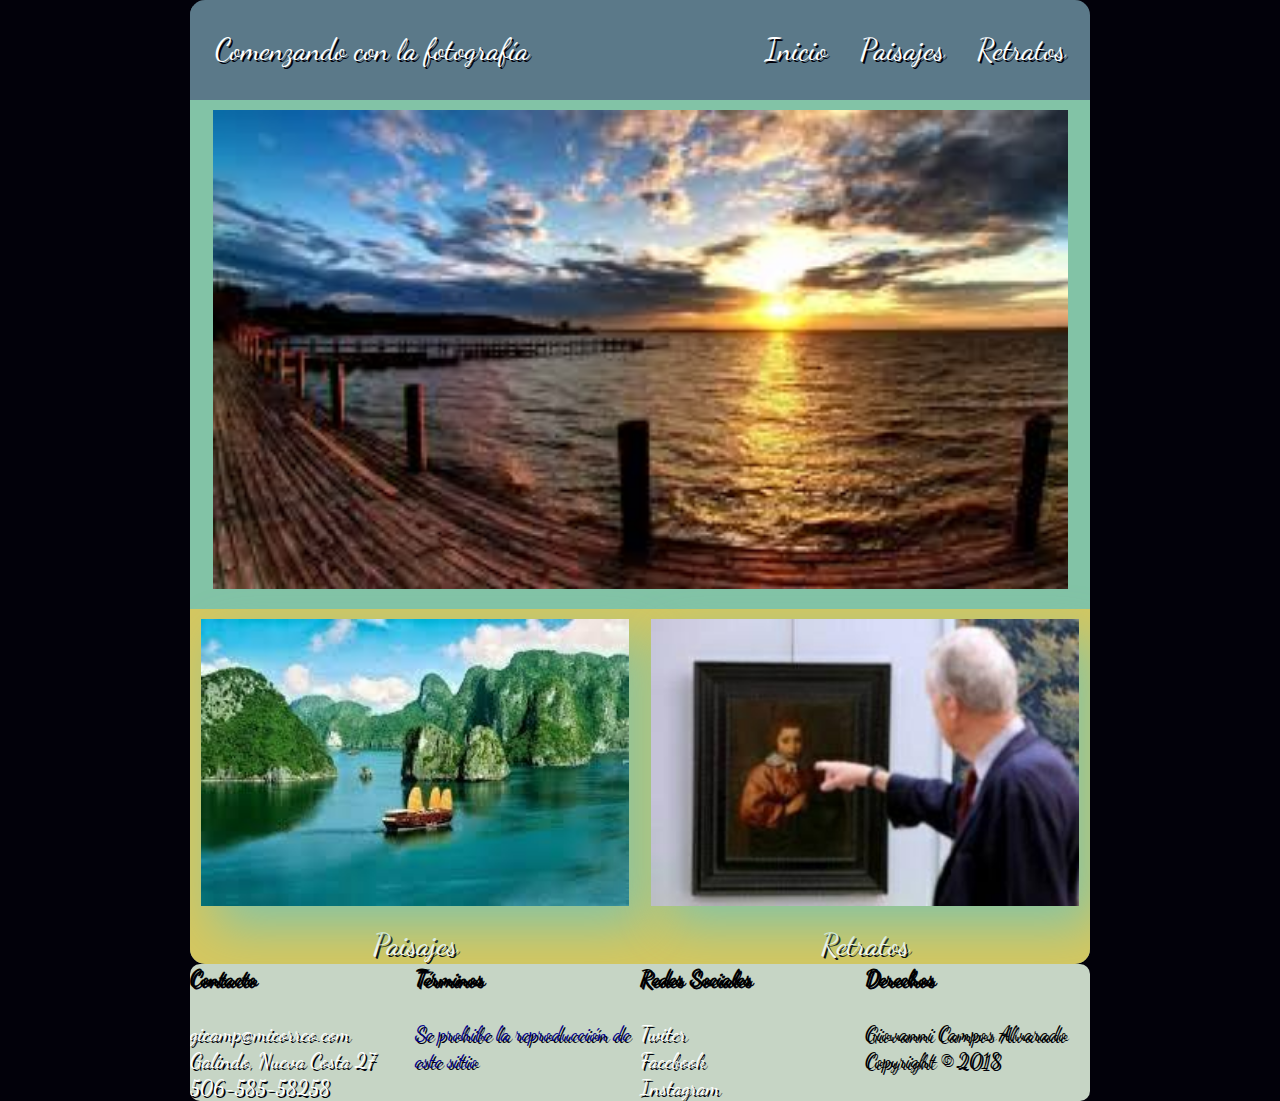
==== index.html @ eb580e8b "RecuperarCodigo" ====
<!DOCTYPE html>
<html>
  <head>
    <meta charset="utf-8">
    <meta name="description" content="Examen final del curso de CSS y Diseño Web Responsive.">
    <meta name="author" content="Giovanni Campos Alvarado">
    <meta name="keywords" content="HTML, CSS">
    <meta name="viewport" content="width=device-width,user=scalable=no">
    <link rel="stylesheet" href="css/estilos.css">
    <title>Comenzando con la fotografía</title>
  </head>
  <body>
    <div class="contenido wrapper">
      <header>
        Comenzando con la fotografía
        <nav id="menu-principal">
           <a href="index.HTML" target="_blank">Inicio</a>
           <a href="educacion.html" target="_blank">Paisajes</a>
           <a href="experiencia.html" target="_blank">Retratos</a>
        </nav>
      </header>
      <section id="contendorCentrada">
          <figure>
            <img id="imagen" src=".\img\paisaje.svg" alt="Imagen Central">
          </figure>
        </section>

        <section class="contenedorFlex">
          <div id="paisaje">
              <figure>
                <img id="imagen" src=".\img\paisaje2.svg" alt="Secuendaria Izquierda">
                <figcaption>Paisajes</figcaption>
              </figure>
            </div>

          <div id="retrato">
              <figure>
                  <img id="imagen" src=".\img\retrato.svg" alt="Secundaria derecha">
                  <figcaption>Retratos</figcaption>
              </figure>
         </div>
      </section>
    </div>
    <div class="contenedorFooter wrapper">
        <div id="contacto">
          <h1>Contacto</h1><br>
          gicamp@micorreo.com <br>
          Galindo, Nueva Costa 27 <br>
          506-585-58258
        </div>

        <div id="termino">
          <h1>Términos</h1> <br>
          Se prohibe la reproducción de este sitio
        </div>

        <div id="redSocial">
          <h1>Redes Sociales</h1> <br>
          Twiter <br>
          Facebook <br>
          Instagram <br>
        </div>

        <div id="derechos">
          <h1>Derechos</h1> <br>
          Giovanni Campos Alvarado <br>
          Copyright © 2018

        </div>

    </div>


  </body>
</html>
---- css/estilos.css ----
*
{
 margin: 0;
 padding: 0;
}
@font-face {
  font-family: 'Dancing Script';
  src: url('Dancing Script.ttf');
}

body
{
  background-color: #02010a;
  color: white;
  font-family: 'Dancing Script';
  text-shadow: 2px 2px #02010a;
  display: inline;
}

header
{
  background-color: #5b7989;
  width: 100%;
  display: inline;
  overflow: hidden;
  line-height: 100px;
  padding: 25px;
}

#menu-principal
{
  float:right;
}

#menu-principal a
{
  padding-right: 25px;
  color: white;
}

a:link
{
  text-decoration: none;
}
.contenido
{
  background-color: #5b7989;
  border-radius: 15px;
  -moz-border-radius:15px;
  -webkit-border-radius:15px;
  font-size: 30px;
}
.wrapper
{
 width: 100%;
 max-width: 900px;
 margin: auto;
 overflow: hidden;
}

#contendorCentrada
{
  background-color: #82c3a6;
  text-align: center;
}

#imagen{
  margin: auto;
  padding: 10px;
  width: 95%;
}

.contenedorFlex
{
  display: flex;
  flex-direction: row;
  background-color: #d5c75f;
  border: 1px;

}

#paisaje
{
  text-align: center;
  width: 50%;
}

#paisaje img:hover
{
    transition: background 1s;
    animation: rotar 3s;
}

@-webkit-keyframes rotar
{
  from
  {
    transform: rotate(10deg);
  }
  to
  {
    height: 0;
  }
}

#paisaje img
{
  border: 2px;
  -webkit-filter: drop-shadow(15px 20px 25px #82c3a6);
  filter: drop-shadow(15px 20px 25px #82c3a6);
}

#retrato
{
  text-align: center;
  width: 50%;
}

#retrato img:hover
{
  transition: background 1s;
  animation: rotarRetrato 3s;
}

@-webkit-keyframes rotarRetrato
{
  from
  {
      transform: translate(20px,-5px);
  }
  to
  {
    height: 0;
  }
}

#retrato img
{
  border: 2px;
  -webkit-filter: drop-shadow(15px 20px 25px #82c3a6);
  filter: drop-shadow(15px 20px 25px #82c3a6);
}

@media (max-width: 900px) {
  .contenido
  {
    background-color: #5b7989;
    border-radius: 15px;
    -moz-border-radius:15px;
    -webkit-border-radius:15px;
    font-size: 30px;
  }
  .wrapper
  {
   width: 100%;
   max-width: 900px;
   margin: auto;
   overflow: hidden;
  }
  #imagen{
    margin: auto;
    padding: 10px;
    width: 95%;
  }
}

@media (min-width:900px) {
  .contenido
  {
    background-color: #5b7989;
    border-radius: 15px;
    -moz-border-radius:15px;
    -webkit-border-radius:15px;
    font-size: 30px;
  }
  .wrapper
  {
   width: 100%;
   max-width: 900px;
   margin: auto;
   overflow: hidden;
  }
  #imagen{
    margin: auto;
    padding: 10px;
    width: 95%;
  }
}

.contenedorFooter
{
  display: flex;
  flex-direction: row;
  background-color: #C6d5c5;
  border-radius: 10px;
  -moz-border-radius:10px;
  -webkit-border-radius:10px;
}

#contacto
{
  display: inline;
  width: 25%;
  font-size: 21px;
}

h1
{
  color: black;
  font-size: 22px;
}

#termino
{
  display: inline;
  width: 25%;
  font-size: 21px;
  color: darkblue;
}

#redSocial
{
  display: inline;
  width: 25%;
  font-size: 21px;
}
#derechos
{
  display: inline;
  width: 25%;
  font-size: 21px;
  color: black;
}
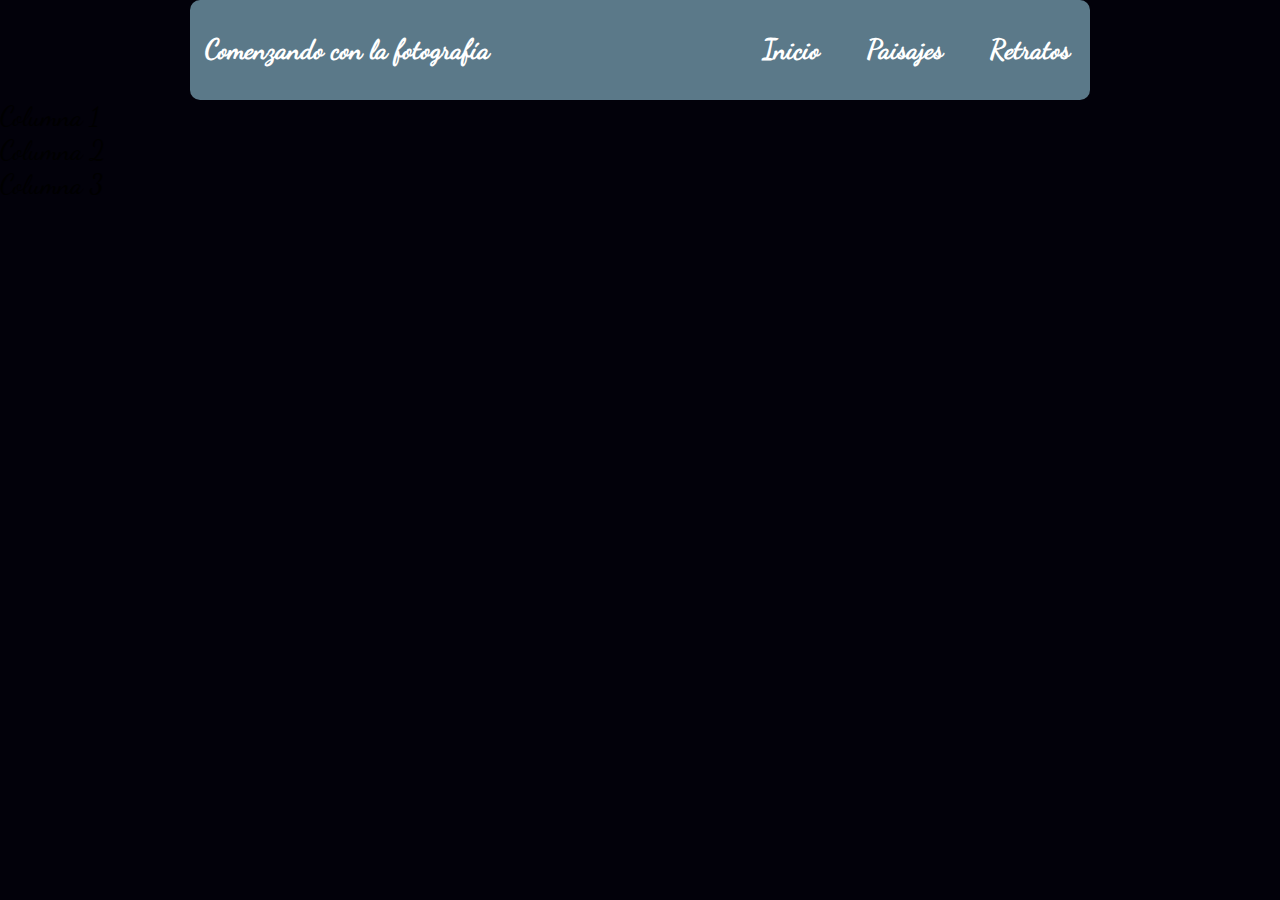
==== commit 10c51e4f: "modificando encabezado" ====
--- a/index.html
+++ b/index.html
@@ -6,70 +6,33 @@
     <meta name="author" content="Giovanni Campos Alvarado">
     <meta name="keywords" content="HTML, CSS">
     <meta name="viewport" content="width=device-width,user=scalable=no">
-    <link rel="stylesheet" href="css/estilos.css">
+    <link rel="stylesheet" href="css/estilos.css" type="text/css" rel="stylesheet">
+     <link href="css/estilos.css" type="text/css" rel="stylesheet">
     <title>Comenzando con la fotografía</title>
   </head>
   <body>
-    <div class="contenido wrapper">
-      <header>
-        Comenzando con la fotografía
-        <nav id="menu-principal">
-           <a href="index.HTML" target="_blank">Inicio</a>
-           <a href="educacion.html" target="_blank">Paisajes</a>
-           <a href="experiencia.html" target="_blank">Retratos</a>
-        </nav>
-      </header>
-      <section id="contendorCentrada">
-          <figure>
-            <img id="imagen" src=".\img\paisaje.svg" alt="Imagen Central">
-          </figure>
-        </section>
+     <header class="contenido">
 
-        <section class="contenedorFlex">
-          <div id="paisaje">
-              <figure>
-                <img id="imagen" src=".\img\paisaje2.svg" alt="Secuendaria Izquierda">
-                <figcaption>Paisajes</figcaption>
-              </figure>
-            </div>
+          <div class="titulo">
+                Comenzando con la fotografía
+          </div>
 
-          <div id="retrato">
-              <figure>
-                  <img id="imagen" src=".\img\retrato.svg" alt="Secundaria derecha">
-                  <figcaption>Retratos</figcaption>
-              </figure>
-         </div>
-      </section>
-    </div>
-    <div class="contenedorFooter wrapper">
-        <div id="contacto">
-          <h1>Contacto</h1><br>
-          gicamp@micorreo.com <br>
-          Galindo, Nueva Costa 27 <br>
-          506-585-58258
-        </div>
-
-        <div id="termino">
-          <h1>Términos</h1> <br>
-          Se prohibe la reproducción de este sitio
-        </div>
-
-        <div id="redSocial">
-          <h1>Redes Sociales</h1> <br>
-          Twiter <br>
-          Facebook <br>
-          Instagram <br>
-        </div>
-
-        <div id="derechos">
-          <h1>Derechos</h1> <br>
-          Giovanni Campos Alvarado <br>
-          Copyright © 2018
-
-        </div>
-
-    </div>
+          <nav>
+              <a href="index.HTML" target="_blank">Inicio</a>
+              <a href="educacion.html" target="_blank">Paisajes</a>
+              <a href="experiencia.html" target="_blank">Retratos</a>
+          </nav>
+     </header>
 
 
-  </body>
+       <section>
+         <article id="columna1">Columna 1</article>
+         <article id="columna2">Columna 2</article>
+         <article id="columna3">Columna 3</article>
+       </section>
+
+       <footer></footer>
+
+
+   </body>
 </html>
--- a/css/estilos.css
+++ b/css/estilos.css
@@ -1,8 +1,10 @@
 *
 {
- margin: 0;
- padding: 0;
+	margin:0px;
+  padding: 0px;
 }
+
+
 @font-face {
   font-family: 'Dancing Script';
   src: url('Dancing Script.ttf');
@@ -10,224 +12,65 @@
 
 body
 {
-  background-color: #02010a;
-  color: white;
+  background-color:  #02010a;
   font-family: 'Dancing Script';
-  text-shadow: 2px 2px #02010a;
+  font-size: 27px;
   display: inline;
+}
+
+.contenido
+{
+  width: 100%;
+	max-width: 900px;
+  margin: auto;
+  overflow: hidden;
 }
 
 header
 {
+  height: 100%;
+  overflow: hidden;
   background-color: #5b7989;
-  width: 100%;
-  display: inline;
-  overflow: hidden;
-  line-height: 100px;
-  padding: 25px;
-}
-
-#menu-principal
-{
-  float:right;
-}
-
-#menu-principal a
-{
-  padding-right: 25px;
-  color: white;
-}
-
-a:link
-{
-  text-decoration: none;
-}
-.contenido
-{
-  background-color: #5b7989;
-  border-radius: 15px;
-  -moz-border-radius:15px;
-  -webkit-border-radius:15px;
-  font-size: 30px;
-}
-.wrapper
-{
- width: 100%;
- max-width: 900px;
- margin: auto;
- overflow: hidden;
-}
-
-#contendorCentrada
-{
-  background-color: #82c3a6;
-  text-align: center;
-}
-
-#imagen{
-  margin: auto;
-  padding: 10px;
-  width: 95%;
-}
-
-.contenedorFlex
-{
-  display: flex;
-  flex-direction: row;
-  background-color: #d5c75f;
-  border: 1px;
-
-}
-
-#paisaje
-{
-  text-align: center;
-  width: 50%;
-}
-
-#paisaje img:hover
-{
-    transition: background 1s;
-    animation: rotar 3s;
-}
-
-@-webkit-keyframes rotar
-{
-  from
-  {
-    transform: rotate(10deg);
-  }
-  to
-  {
-    height: 0;
-  }
-}
-
-#paisaje img
-{
-  border: 2px;
-  -webkit-filter: drop-shadow(15px 20px 25px #82c3a6);
-  filter: drop-shadow(15px 20px 25px #82c3a6);
-}
-
-#retrato
-{
-  text-align: center;
-  width: 50%;
-}
-
-#retrato img:hover
-{
-  transition: background 1s;
-  animation: rotarRetrato 3s;
-}
-
-@-webkit-keyframes rotarRetrato
-{
-  from
-  {
-      transform: translate(20px,-5px);
-  }
-  to
-  {
-    height: 0;
-  }
-}
-
-#retrato img
-{
-  border: 2px;
-  -webkit-filter: drop-shadow(15px 20px 25px #82c3a6);
-  filter: drop-shadow(15px 20px 25px #82c3a6);
-}
-
-@media (max-width: 900px) {
-  .contenido
-  {
-    background-color: #5b7989;
-    border-radius: 15px;
-    -moz-border-radius:15px;
-    -webkit-border-radius:15px;
-    font-size: 30px;
-  }
-  .wrapper
-  {
-   width: 100%;
-   max-width: 900px;
-   margin: auto;
-   overflow: hidden;
-  }
-  #imagen{
-    margin: auto;
-    padding: 10px;
-    width: 95%;
-  }
-}
-
-@media (min-width:900px) {
-  .contenido
-  {
-    background-color: #5b7989;
-    border-radius: 15px;
-    -moz-border-radius:15px;
-    -webkit-border-radius:15px;
-    font-size: 30px;
-  }
-  .wrapper
-  {
-   width: 100%;
-   max-width: 900px;
-   margin: auto;
-   overflow: hidden;
-  }
-  #imagen{
-    margin: auto;
-    padding: 10px;
-    width: 95%;
-  }
-}
-
-.contenedorFooter
-{
-  display: flex;
-  flex-direction: row;
-  background-color: #C6d5c5;
+	color:white;
   border-radius: 10px;
   -moz-border-radius:10px;
   -webkit-border-radius:10px;
 }
 
-#contacto
+header .titulo
 {
-  display: inline;
-  width: 25%;
-  font-size: 21px;
+  float: left;
+  line-height: 100PX;
+  margin-left: 15px;
+  font-weight: bold;
 }
 
-h1
+header nav
 {
-  color: black;
-  font-size: 22px;
+  float: right;
+  height: 100%;
+  line-height: 100px;
+
 }
 
-#termino
+header nav a
 {
-  display: inline;
-  width: 25%;
-  font-size: 21px;
-  color: darkblue;
+  text-decoration: none;
+  color: white;
+  display: inline-block;
+  padding: 10px 20px;
+  line-height: normal;
+  font-weight: bold;
 }
 
-#redSocial
-{
-  display: inline;
-  width: 25%;
-  font-size: 21px;
+
+@media screen and (max-width: 900px){
+
+	header .titulo,
+  header .nav
+	{
+		width: 100%;
+    text-align: center;
+    line-height: 100px;
+	}
 }
-#derechos
-{
-  display: inline;
-  width: 25%;
-  font-size: 21px;
-  color: black;
-}
--- a/css/estilos.css
+++ b/css/estilos.css
@@ -1,8 +1,10 @@
 *
 {
- margin: 0;
- padding: 0;
+	margin:0px;
+  padding: 0px;
 }
+
+
 @font-face {
   font-family: 'Dancing Script';
   src: url('Dancing Script.ttf');
@@ -10,224 +12,65 @@
 
 body
 {
-  background-color: #02010a;
-  color: white;
+  background-color:  #02010a;
   font-family: 'Dancing Script';
-  text-shadow: 2px 2px #02010a;
+  font-size: 27px;
   display: inline;
+}
+
+.contenido
+{
+  width: 100%;
+	max-width: 900px;
+  margin: auto;
+  overflow: hidden;
 }
 
 header
 {
+  height: 100%;
+  overflow: hidden;
   background-color: #5b7989;
-  width: 100%;
-  display: inline;
-  overflow: hidden;
-  line-height: 100px;
-  padding: 25px;
-}
-
-#menu-principal
-{
-  float:right;
-}
-
-#menu-principal a
-{
-  padding-right: 25px;
-  color: white;
-}
-
-a:link
-{
-  text-decoration: none;
-}
-.contenido
-{
-  background-color: #5b7989;
-  border-radius: 15px;
-  -moz-border-radius:15px;
-  -webkit-border-radius:15px;
-  font-size: 30px;
-}
-.wrapper
-{
- width: 100%;
- max-width: 900px;
- margin: auto;
- overflow: hidden;
-}
-
-#contendorCentrada
-{
-  background-color: #82c3a6;
-  text-align: center;
-}
-
-#imagen{
-  margin: auto;
-  padding: 10px;
-  width: 95%;
-}
-
-.contenedorFlex
-{
-  display: flex;
-  flex-direction: row;
-  background-color: #d5c75f;
-  border: 1px;
-
-}
-
-#paisaje
-{
-  text-align: center;
-  width: 50%;
-}
-
-#paisaje img:hover
-{
-    transition: background 1s;
-    animation: rotar 3s;
-}
-
-@-webkit-keyframes rotar
-{
-  from
-  {
-    transform: rotate(10deg);
-  }
-  to
-  {
-    height: 0;
-  }
-}
-
-#paisaje img
-{
-  border: 2px;
-  -webkit-filter: drop-shadow(15px 20px 25px #82c3a6);
-  filter: drop-shadow(15px 20px 25px #82c3a6);
-}
-
-#retrato
-{
-  text-align: center;
-  width: 50%;
-}
-
-#retrato img:hover
-{
-  transition: background 1s;
-  animation: rotarRetrato 3s;
-}
-
-@-webkit-keyframes rotarRetrato
-{
-  from
-  {
-      transform: translate(20px,-5px);
-  }
-  to
-  {
-    height: 0;
-  }
-}
-
-#retrato img
-{
-  border: 2px;
-  -webkit-filter: drop-shadow(15px 20px 25px #82c3a6);
-  filter: drop-shadow(15px 20px 25px #82c3a6);
-}
-
-@media (max-width: 900px) {
-  .contenido
-  {
-    background-color: #5b7989;
-    border-radius: 15px;
-    -moz-border-radius:15px;
-    -webkit-border-radius:15px;
-    font-size: 30px;
-  }
-  .wrapper
-  {
-   width: 100%;
-   max-width: 900px;
-   margin: auto;
-   overflow: hidden;
-  }
-  #imagen{
-    margin: auto;
-    padding: 10px;
-    width: 95%;
-  }
-}
-
-@media (min-width:900px) {
-  .contenido
-  {
-    background-color: #5b7989;
-    border-radius: 15px;
-    -moz-border-radius:15px;
-    -webkit-border-radius:15px;
-    font-size: 30px;
-  }
-  .wrapper
-  {
-   width: 100%;
-   max-width: 900px;
-   margin: auto;
-   overflow: hidden;
-  }
-  #imagen{
-    margin: auto;
-    padding: 10px;
-    width: 95%;
-  }
-}
-
-.contenedorFooter
-{
-  display: flex;
-  flex-direction: row;
-  background-color: #C6d5c5;
+	color:white;
   border-radius: 10px;
   -moz-border-radius:10px;
   -webkit-border-radius:10px;
 }
 
-#contacto
+header .titulo
 {
-  display: inline;
-  width: 25%;
-  font-size: 21px;
+  float: left;
+  line-height: 100PX;
+  margin-left: 15px;
+  font-weight: bold;
 }
 
-h1
+header nav
 {
-  color: black;
-  font-size: 22px;
+  float: right;
+  height: 100%;
+  line-height: 100px;
+
 }
 
-#termino
+header nav a
 {
-  display: inline;
-  width: 25%;
-  font-size: 21px;
-  color: darkblue;
+  text-decoration: none;
+  color: white;
+  display: inline-block;
+  padding: 10px 20px;
+  line-height: normal;
+  font-weight: bold;
 }
 
-#redSocial
-{
-  display: inline;
-  width: 25%;
-  font-size: 21px;
+
+@media screen and (max-width: 900px){
+
+	header .titulo,
+  header .nav
+	{
+		width: 100%;
+    text-align: center;
+    line-height: 100px;
+	}
 }
-#derechos
-{
-  display: inline;
-  width: 25%;
-  font-size: 21px;
-  color: black;
-}
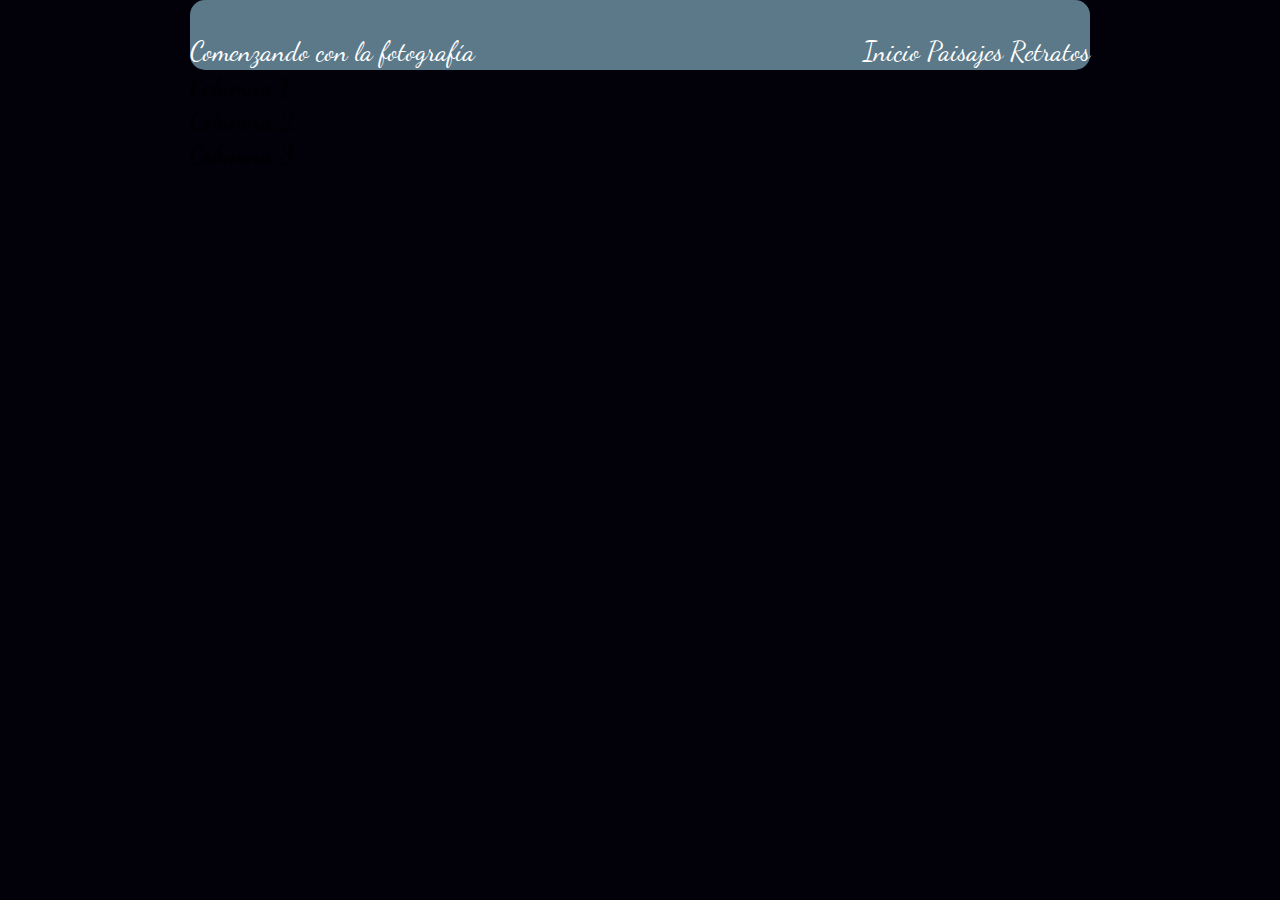
==== commit 0ed62a40: "prueba" ====
--- a/index.html
+++ b/index.html
@@ -11,25 +11,25 @@
     <title>Comenzando con la fotografía</title>
   </head>
   <body>
-     <header class="contenido">
+     <div class="contenido">
+       <header id="margenes">
 
-          <div class="titulo">
-                Comenzando con la fotografía
-          </div>
+           <div id="centrado">
+             Comenzando con la fotografía
+           </div>
+            <nav>
+                <a href="index.HTML" target="_blank">Inicio</a>
+                <a href="educacion.html" target="_blank">Paisajes</a>
+                <a href="experiencia.html" target="_blank">Retratos</a>
+            </nav>
 
-          <nav>
-              <a href="index.HTML" target="_blank">Inicio</a>
-              <a href="educacion.html" target="_blank">Paisajes</a>
-              <a href="experiencia.html" target="_blank">Retratos</a>
-          </nav>
-     </header>
-
-
+       </header>
        <section>
          <article id="columna1">Columna 1</article>
          <article id="columna2">Columna 2</article>
          <article id="columna3">Columna 3</article>
        </section>
+     </div>
 
        <footer></footer>
 
--- a/css/estilos.css
+++ b/css/estilos.css
@@ -18,59 +18,65 @@
   display: inline;
 }
 
+div#centrado
+{
+  height: 100%;
+  text-align: center;
+  float: left;
+  display: inline;
+}
+
 .contenido
 {
-  width: 100%;
 	max-width: 900px;
   margin: auto;
-  overflow: hidden;
 }
 
 header
 {
+  margin: auto;
   height: 100%;
-  overflow: hidden;
+  text-align: center;
   background-color: #5b7989;
 	color:white;
-  border-radius: 10px;
-  -moz-border-radius:10px;
-  -webkit-border-radius:10px;
-}
-
-header .titulo
-{
-  float: left;
-  line-height: 100PX;
-  margin-left: 15px;
-  font-weight: bold;
+  padding-top: 35px;
+	padding-bottom: 35px;
+  border-radius: 15px;
+  -moz-border-radius:15px;
+  -webkit-border-radius:15px;
 }
 
 header nav
 {
   float: right;
   height: 100%;
-  line-height: 100px;
-
+  margin-bottom:  40px;
 }
 
 header nav a
 {
   text-decoration: none;
   color: white;
-  display: inline-block;
-  padding: 10px 20px;
-  line-height: normal;
-  font-weight: bold;
 }
 
+#margenes
+{
 
+}
 @media screen and (max-width: 900px){
 
-	header .titulo,
-  header .nav
+	.contenido
+	{
+		width: 90%;
+		margin: 0 auto;
+	}
+}
+
+@media screen and  (min-width: 900px){
+
+	.contenido
 	{
 		width: 100%;
-    text-align: center;
-    line-height: 100px;
+		margin: 0 auto;
 	}
 }
--- a/css/estilos.css
+++ b/css/estilos.css
@@ -18,59 +18,65 @@
   display: inline;
 }
 
+div#centrado
+{
+  height: 100%;
+  text-align: center;
+  float: left;
+  display: inline;
+}
+
 .contenido
 {
-  width: 100%;
 	max-width: 900px;
   margin: auto;
-  overflow: hidden;
 }
 
 header
 {
+  margin: auto;
   height: 100%;
-  overflow: hidden;
+  text-align: center;
   background-color: #5b7989;
 	color:white;
-  border-radius: 10px;
-  -moz-border-radius:10px;
-  -webkit-border-radius:10px;
-}
-
-header .titulo
-{
-  float: left;
-  line-height: 100PX;
-  margin-left: 15px;
-  font-weight: bold;
+  padding-top: 35px;
+	padding-bottom: 35px;
+  border-radius: 15px;
+  -moz-border-radius:15px;
+  -webkit-border-radius:15px;
 }
 
 header nav
 {
   float: right;
   height: 100%;
-  line-height: 100px;
-
+  margin-bottom:  40px;
 }
 
 header nav a
 {
   text-decoration: none;
   color: white;
-  display: inline-block;
-  padding: 10px 20px;
-  line-height: normal;
-  font-weight: bold;
 }
 
+#margenes
+{
 
+}
 @media screen and (max-width: 900px){
 
-	header .titulo,
-  header .nav
+	.contenido
+	{
+		width: 90%;
+		margin: 0 auto;
+	}
+}
+
+@media screen and  (min-width: 900px){
+
+	.contenido
 	{
 		width: 100%;
-    text-align: center;
-    line-height: 100px;
+		margin: 0 auto;
 	}
 }
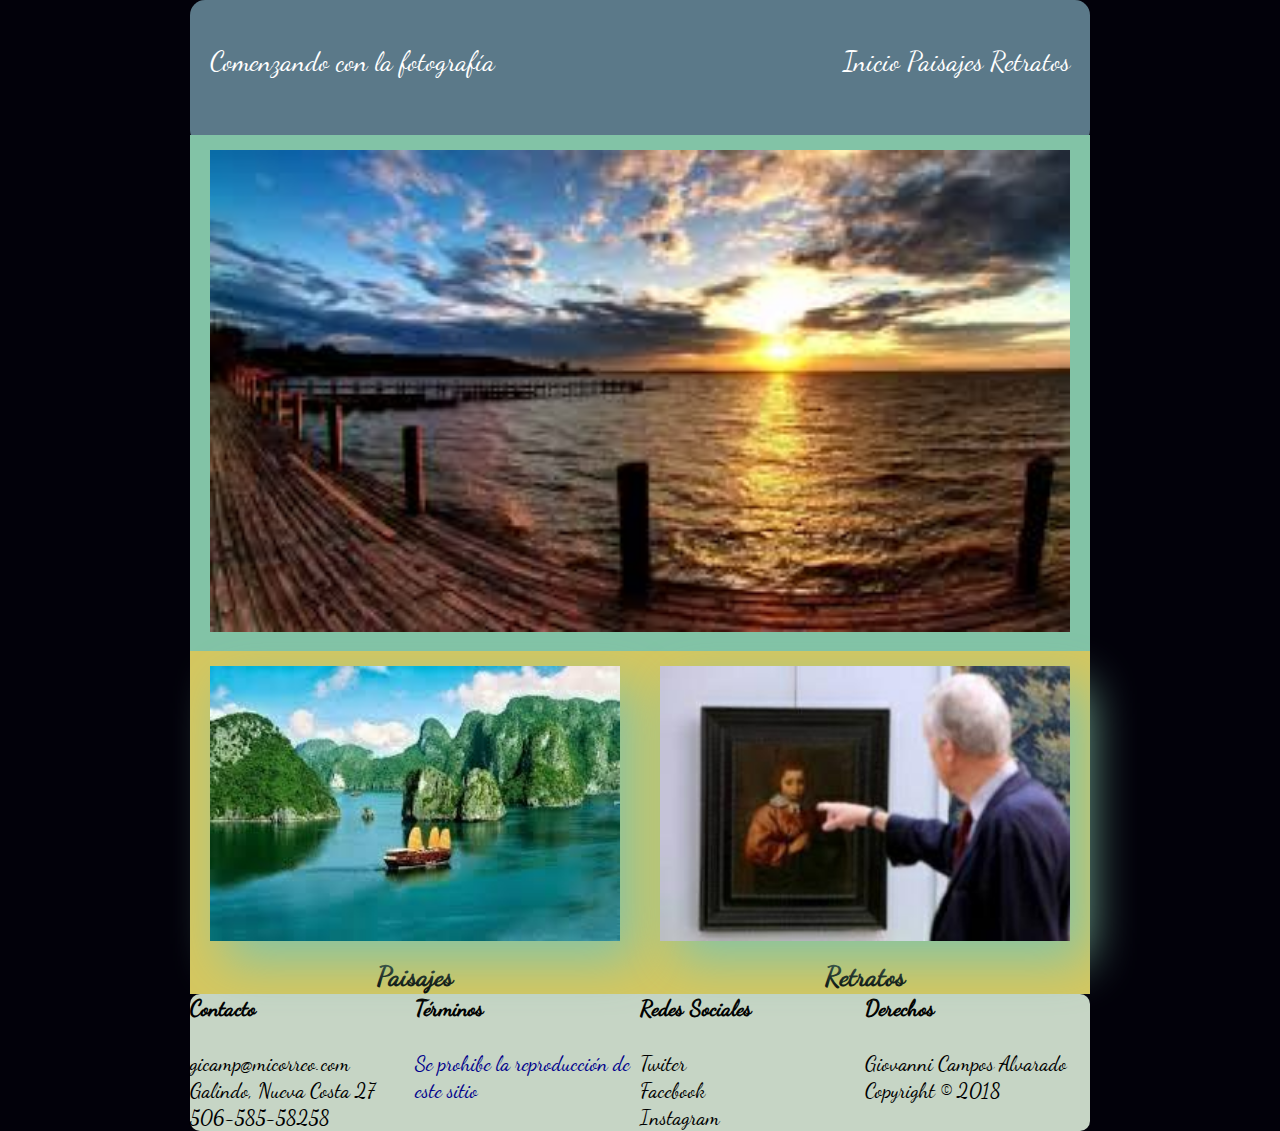
==== commit f192e352: "Modificando index html" ====
--- a/index.html
+++ b/index.html
@@ -12,26 +12,72 @@
   </head>
   <body>
      <div class="contenido">
-       <header id="margenes">
-
-           <div id="centrado">
+          <header>
+              <div id="centrado">
              Comenzando con la fotografía
            </div>
-            <nav>
-                <a href="index.HTML" target="_blank">Inicio</a>
-                <a href="educacion.html" target="_blank">Paisajes</a>
-                <a href="experiencia.html" target="_blank">Retratos</a>
-            </nav>
+                  <nav>
+                      <a href="index.HTML" target="_blank">Inicio</a>
+                      <a href="educacion.html" target="_blank">Paisajes</a>
+                      <a href="experiencia.html" target="_blank">Retratos</a>
+                  </nav>
+          </header>
+          <section>
+              <article id="imagenCentrada">
+                <figure>
+                  <img id="imagen" src=".\img\paisaje.svg" alt="Imagen Central">
+                </figure>
+              </article>
+          </section>
 
-       </header>
-       <section>
-         <article id="columna1">Columna 1</article>
-         <article id="columna2">Columna 2</article>
-         <article id="columna3">Columna 3</article>
-       </section>
+          <section class="contenedorFlex">
+              <div id="paisaje">
+                    <figure>
+                        <img id="imagen" src=".\img\paisaje2.svg" alt="Secuendaria Izquierda">
+                            <figcaption>Paisajes</figcaption>
+                        </figure>
+              </div>
+
+              <div id="retrato">
+                    <figure>
+                        <img id="imagen" src=".\img\retrato.svg" alt="Secundaria derecha">
+                        <figcaption>Retratos</figcaption>
+                    </figure>
+              </div>
+          </section>
+
+          <div class="contenedorFooter">
+             <div id="contacto">
+               <h1>Contacto</h1><br>
+               gicamp@micorreo.com <br>
+               Galindo, Nueva Costa 27 <br>
+               506-585-58258
+             </div>
+
+             <div id="termino">
+               <h1>Términos</h1> <br>
+               Se prohibe la reproducción de este sitio
+             </div>
+
+             <div id="redSocial">
+               <h1>Redes Sociales</h1> <br>
+               Twiter <br>
+               Facebook <br>
+               Instagram <br>
+             </div>
+
+             <div id="derechos">
+               <h1>Derechos</h1> <br>
+               Giovanni Campos Alvarado <br>
+               Copyright © 2018
+
+             </div>
+
+         </div>  
+
      </div>
 
-       <footer></footer>
+
 
 
    </body>
--- a/css/estilos.css
+++ b/css/estilos.css
@@ -16,41 +16,44 @@
   font-family: 'Dancing Script';
   font-size: 27px;
   display: inline;
+
 }
 
 div#centrado
 {
+	float: left;
   height: 100%;
-  text-align: center;
-  float: left;
-  display: inline;
+ 	display: inline;
+	margin-left: 20px;
 }
 
 .contenido
 {
 	max-width: 900px;
-  margin: auto;
+	margin: auto;
 }
 
 header
 {
   margin: auto;
   height: 100%;
-  text-align: center;
   background-color: #5b7989;
+	text-align: center;
 	color:white;
-  padding-top: 35px;
-	padding-bottom: 35px;
+	padding-bottom: 100px;
+	padding-top: 45px;
   border-radius: 15px;
   -moz-border-radius:15px;
   -webkit-border-radius:15px;
+
 }
 
 header nav
 {
   float: right;
   height: 100%;
-  margin-bottom:  40px;
+	display: block;
+	margin-right: 20px;
 }
 
 header nav a
@@ -59,10 +62,144 @@
   color: white;
 }
 
-#margenes
-{
-
-}
+#imagenCentrada
+{
+  background-color: #82c3a6;
+	text-align: center;
+	margin-top: -10px;
+}
+
+#imagen{
+	margin-top: 15px;
+	width: 100%;
+	margin-bottom: 10px;
+}
+
+figure
+{
+	margin-left: 20px;
+	margin-right: 20px;
+}
+
+
+.contenedorFlex
+{
+  display: flex;
+  flex-direction: row;
+  background-color: #d5c75f;
+  border: 1px;
+	font-weight: bold;
+
+}
+
+#paisaje
+{
+  text-align: center;
+  width: 50%;
+}
+
+#paisaje img:hover
+{
+    transition: background 1s;
+    animation: rotar 3s;
+}
+
+@-webkit-keyframes rotar
+{
+  from
+  {
+    transform: rotate(10deg);
+  }
+  to
+  {
+    height: 0;
+  }
+}
+
+#paisaje img
+{
+  border: 2px;
+  -webkit-filter: drop-shadow(15px 20px 25px #82c3a6);
+  filter: drop-shadow(15px 20px 25px #82c3a6);
+}
+
+#retrato
+{
+  text-align: center;
+  width: 50%;
+}
+
+#retrato img:hover
+{
+  transition: background 1s;
+  animation: rotarRetrato 3s;
+}
+
+@-webkit-keyframes rotarRetrato
+{
+  from
+  {
+      transform: translate(20px,-5px);
+  }
+  to
+  {
+    height: 0;
+  }
+}
+
+#retrato img
+{
+  border: 2px;
+  -webkit-filter: drop-shadow(15px 20px 25px #82c3a6);
+  filter: drop-shadow(15px 20px 25px #82c3a6);
+}
+
+
+.contenedorFooter
+{
+  display: flex;
+  flex-direction: row;
+  background-color: #C6d5c5;
+  border-radius: 10px;
+  -moz-border-radius:10px;
+  -webkit-border-radius:10px;
+}
+
+#contacto
+{
+  display: inline;
+  width: 25%;
+  font-size: 21px;
+}
+
+h1
+{
+  color: black;
+  font-size: 22px;
+}
+
+#termino
+{
+  display: inline;
+  width: 25%;
+  font-size: 21px;
+  color: darkblue;
+}
+
+#redSocial
+{
+  display: inline;
+  width: 25%;
+  font-size: 21px;
+}
+#derechos
+{
+  display: inline;
+  width: 25%;
+  font-size: 21px;
+  color: black;
+}
+
 @media screen and (max-width: 900px){
 
 	.contenido
@@ -70,7 +207,15 @@
 		width: 90%;
 		margin: 0 auto;
 	}
-}
+
+	.imagen{
+    margin-left: auto;
+    margin-right: auto;
+    width: 100%
+	}
+
+}
+
 
 @media screen and  (min-width: 900px){
 
@@ -79,4 +224,10 @@
 		width: 100%;
 		margin: 0 auto;
 	}
-}
+	.imagen{
+    margin-left: auto;
+    margin-right: auto;
+    width: 100%
+	}
+
+}
--- a/css/estilos.css
+++ b/css/estilos.css
@@ -16,41 +16,44 @@
   font-family: 'Dancing Script';
   font-size: 27px;
   display: inline;
+
 }
 
 div#centrado
 {
+	float: left;
   height: 100%;
-  text-align: center;
-  float: left;
-  display: inline;
+ 	display: inline;
+	margin-left: 20px;
 }
 
 .contenido
 {
 	max-width: 900px;
-  margin: auto;
+	margin: auto;
 }
 
 header
 {
   margin: auto;
   height: 100%;
-  text-align: center;
   background-color: #5b7989;
+	text-align: center;
 	color:white;
-  padding-top: 35px;
-	padding-bottom: 35px;
+	padding-bottom: 100px;
+	padding-top: 45px;
   border-radius: 15px;
   -moz-border-radius:15px;
   -webkit-border-radius:15px;
+
 }
 
 header nav
 {
   float: right;
   height: 100%;
-  margin-bottom:  40px;
+	display: block;
+	margin-right: 20px;
 }
 
 header nav a
@@ -59,10 +62,144 @@
   color: white;
 }
 
-#margenes
-{
-
-}
+#imagenCentrada
+{
+  background-color: #82c3a6;
+	text-align: center;
+	margin-top: -10px;
+}
+
+#imagen{
+	margin-top: 15px;
+	width: 100%;
+	margin-bottom: 10px;
+}
+
+figure
+{
+	margin-left: 20px;
+	margin-right: 20px;
+}
+
+
+.contenedorFlex
+{
+  display: flex;
+  flex-direction: row;
+  background-color: #d5c75f;
+  border: 1px;
+	font-weight: bold;
+
+}
+
+#paisaje
+{
+  text-align: center;
+  width: 50%;
+}
+
+#paisaje img:hover
+{
+    transition: background 1s;
+    animation: rotar 3s;
+}
+
+@-webkit-keyframes rotar
+{
+  from
+  {
+    transform: rotate(10deg);
+  }
+  to
+  {
+    height: 0;
+  }
+}
+
+#paisaje img
+{
+  border: 2px;
+  -webkit-filter: drop-shadow(15px 20px 25px #82c3a6);
+  filter: drop-shadow(15px 20px 25px #82c3a6);
+}
+
+#retrato
+{
+  text-align: center;
+  width: 50%;
+}
+
+#retrato img:hover
+{
+  transition: background 1s;
+  animation: rotarRetrato 3s;
+}
+
+@-webkit-keyframes rotarRetrato
+{
+  from
+  {
+      transform: translate(20px,-5px);
+  }
+  to
+  {
+    height: 0;
+  }
+}
+
+#retrato img
+{
+  border: 2px;
+  -webkit-filter: drop-shadow(15px 20px 25px #82c3a6);
+  filter: drop-shadow(15px 20px 25px #82c3a6);
+}
+
+
+.contenedorFooter
+{
+  display: flex;
+  flex-direction: row;
+  background-color: #C6d5c5;
+  border-radius: 10px;
+  -moz-border-radius:10px;
+  -webkit-border-radius:10px;
+}
+
+#contacto
+{
+  display: inline;
+  width: 25%;
+  font-size: 21px;
+}
+
+h1
+{
+  color: black;
+  font-size: 22px;
+}
+
+#termino
+{
+  display: inline;
+  width: 25%;
+  font-size: 21px;
+  color: darkblue;
+}
+
+#redSocial
+{
+  display: inline;
+  width: 25%;
+  font-size: 21px;
+}
+#derechos
+{
+  display: inline;
+  width: 25%;
+  font-size: 21px;
+  color: black;
+}
+
 @media screen and (max-width: 900px){
 
 	.contenido
@@ -70,7 +207,15 @@
 		width: 90%;
 		margin: 0 auto;
 	}
-}
+
+	.imagen{
+    margin-left: auto;
+    margin-right: auto;
+    width: 100%
+	}
+
+}
+
 
 @media screen and  (min-width: 900px){
 
@@ -79,4 +224,10 @@
 		width: 100%;
 		margin: 0 auto;
 	}
-}
+	.imagen{
+    margin-left: auto;
+    margin-right: auto;
+    width: 100%
+	}
+
+}
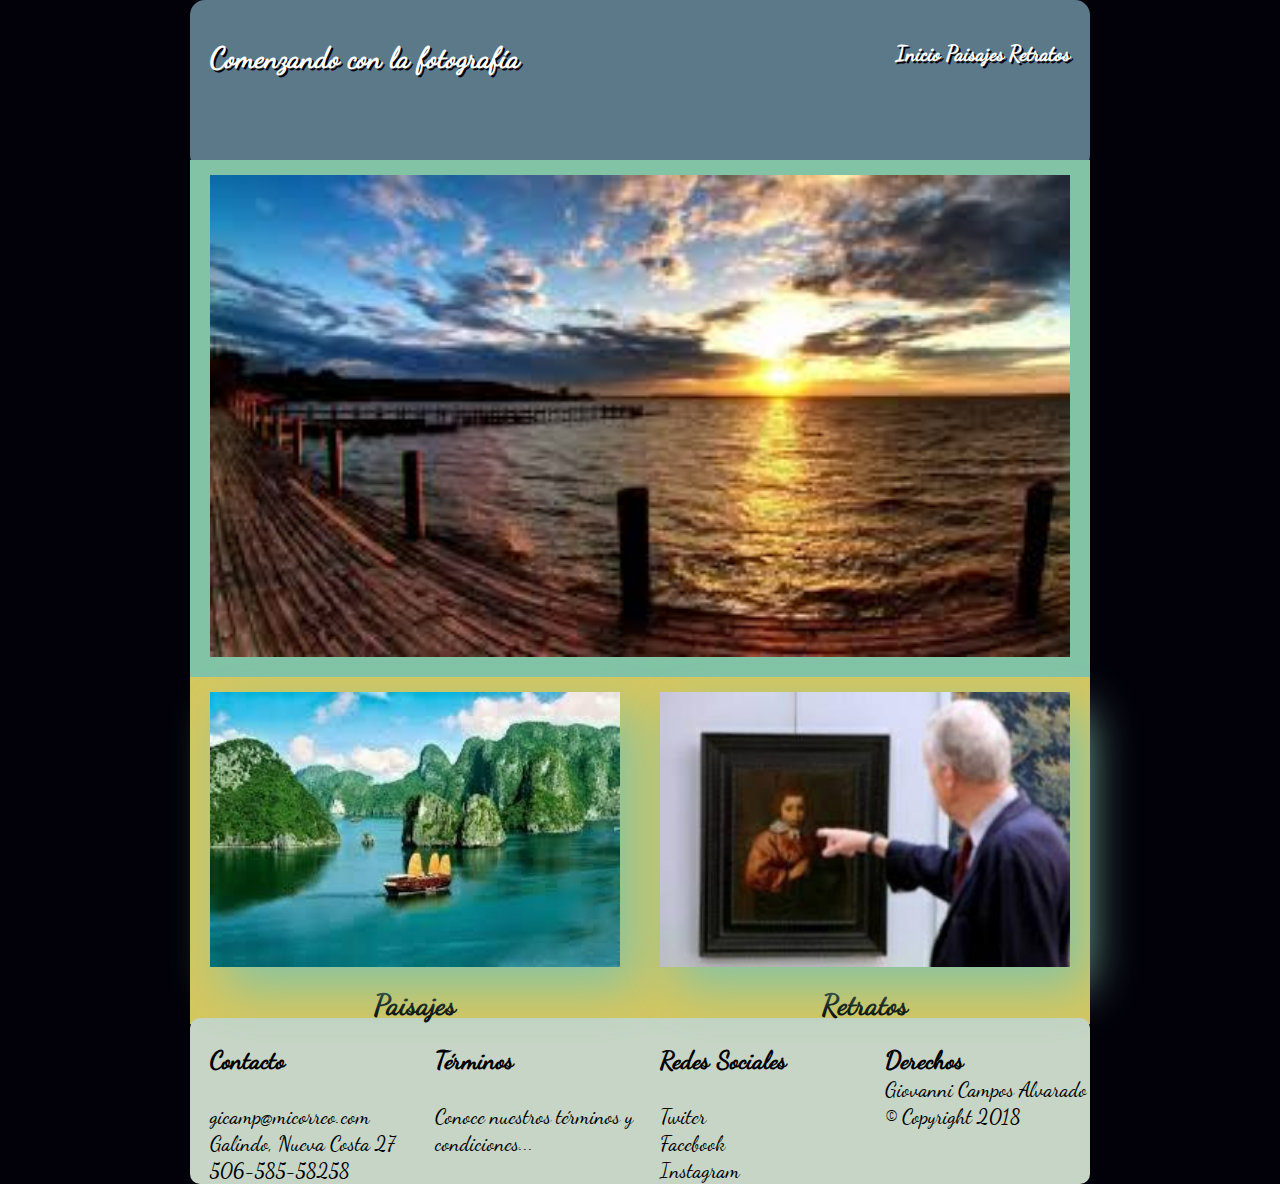
==== commit 355566fb: "Versión 90%" ====
--- a/index.html
+++ b/index.html
@@ -22,6 +22,7 @@
                       <a href="experiencia.html" target="_blank">Retratos</a>
                   </nav>
           </header>
+
           <section>
               <article id="imagenCentrada">
                 <figure>
@@ -47,19 +48,23 @@
           </section>
 
           <div class="contenedorFooter">
+
              <div id="contacto">
+               <br>
                <h1>Contacto</h1><br>
                gicamp@micorreo.com <br>
                Galindo, Nueva Costa 27 <br>
-               506-585-58258
+               506-585-58258 <br>
              </div>
 
              <div id="termino">
+               <br>
                <h1>Términos</h1> <br>
-               Se prohibe la reproducción de este sitio
+               Conoce nuestros términos y condiciones...<br>
              </div>
 
              <div id="redSocial">
+               <br>
                <h1>Redes Sociales</h1> <br>
                Twiter <br>
                Facebook <br>
@@ -67,18 +72,11 @@
              </div>
 
              <div id="derechos">
-               <h1>Derechos</h1> <br>
+               <br>
+               <h1>Derechos</h1>
                Giovanni Campos Alvarado <br>
-               Copyright © 2018
-
+               © Copyright 2018
              </div>
-
-         </div>  
-
      </div>
-
-
-
-
    </body>
 </html>
--- a/css/estilos.css
+++ b/css/estilos.css
@@ -14,9 +14,8 @@
 {
   background-color:  #02010a;
   font-family: 'Dancing Script';
-  font-size: 27px;
-  display: inline;
-
+  font-size: 29px;
+  display: inline;
 }
 
 div#centrado
@@ -39,13 +38,14 @@
   height: 100%;
   background-color: #5b7989;
 	text-align: center;
+	text-shadow: 2px 2px #02010a;
 	color:white;
-	padding-bottom: 100px;
-	padding-top: 45px;
+	font-weight: bold;
+	padding-bottom: 130px;
+	padding-top: 40px;
   border-radius: 15px;
   -moz-border-radius:15px;
   -webkit-border-radius:15px;
-
 }
 
 header nav
@@ -54,6 +54,7 @@
   height: 100%;
 	display: block;
 	margin-right: 20px;
+	font-size: 21px;
 }
 
 header nav a
@@ -80,7 +81,6 @@
 	margin-left: 20px;
 	margin-right: 20px;
 }
-
 
 .contenedorFlex
 {
@@ -97,6 +97,7 @@
   text-align: center;
   width: 50%;
 }
+
 
 #paisaje img:hover
 {
@@ -132,7 +133,7 @@
 #retrato img:hover
 {
   transition: background 1s;
-  animation: rotarRetrato 3s;
+  animation: rotarRetrato 2s;
 }
 
 @-webkit-keyframes rotarRetrato
@@ -154,7 +155,6 @@
   filter: drop-shadow(15px 20px 25px #82c3a6);
 }
 
-
 .contenedorFooter
 {
   display: flex;
@@ -163,6 +163,8 @@
   border-radius: 10px;
   -moz-border-radius:10px;
   -webkit-border-radius:10px;
+	margin-top: -6px;
+
 }
 
 #contacto
@@ -170,12 +172,13 @@
   display: inline;
   width: 25%;
   font-size: 21px;
-}
-
-h1
+	margin-left: 20px;
+}
+
+div h1
 {
   color: black;
-  font-size: 22px;
+  font-size: 25px;
 }
 
 #termino
@@ -183,7 +186,7 @@
   display: inline;
   width: 25%;
   font-size: 21px;
-  color: darkblue;
+	margin-left: 20px;
 }
 
 #redSocial
@@ -191,43 +194,118 @@
   display: inline;
   width: 25%;
   font-size: 21px;
-}
+	margin-left: 20px;
+}
+
 #derechos
 {
   display: inline;
   width: 25%;
   font-size: 21px;
   color: black;
-}
-
-@media screen and (max-width: 900px){
+	margin-left: 20px;
+}
+
+
+@media (max-width: 900px){
 
 	.contenido
 	{
-		width: 90%;
-		margin: 0 auto;
-	}
-
-	.imagen{
-    margin-left: auto;
-    margin-right: auto;
-    width: 100%
-	}
-
-}
-
-
-@media screen and  (min-width: 900px){
-
-	.contenido
-	{
+		margin-left: 10px;
+		margin-right: 10px;
+		margin-bottom: 10px;
+		max-width: 100%;
+	}
+
+	header
+	{
+		width: 100%
+	  background-color: #5b7989;
+		text-align: center;
+		color:white;
+		font-weight: bold;
+	  border-radius: 15px;
+	  -moz-border-radius:15px;
+	  -webkit-border-radius:15px;
+	}
+
+	#imagenCentrada
+	{
+	  background-color: #82c3a6;
+		text-align: center;
+		margin-top: -10px;
+	}
+
+	#imagen{
+		margin-top: 15px;
 		width: 100%;
-		margin: 0 auto;
-	}
-	.imagen{
-    margin-left: auto;
-    margin-right: auto;
-    width: 100%
-	}
-
-}
+	}
+
+	header nav
+	{
+	  margin-top: 15px;
+		padding-left: 25px;
+	}
+
+	.contenedorFlex
+	{
+	  display: flex;
+	  flex-direction: column;
+	  background-color: #d5c75f;
+	  border: 1px;
+		font-weight: bold;
+		padding-bottom: 25px;
+	}
+
+	#retrato
+	{
+	  text-align: center;
+	  width: 100%;
+	}
+
+	#paisaje
+	{
+		text-align: center;
+		width: 100%;
+	}
+
+	.contenedorFooter
+	{
+	  display: flex;
+	  flex-direction: column;
+	  background-color: #C6d5c5;
+	  border-radius: 10px;
+	  -moz-border-radius:10px;
+	  -webkit-border-radius:10px;
+	}
+
+	#contacto
+	{
+	  width: 100%;
+	  font-size: 21px;
+	}
+
+	#termino
+	{
+	  width: 100%;
+	  font-size: 21px;
+	}
+
+	#redSocial
+	{
+	  width: 100%;
+	  font-size: 21px;
+	}
+
+	#derechos
+	{
+	  width: 100%;
+	  font-size: 21px;
+	}
+
+	div h1
+	{
+	  color: black;
+	  font-size: 25px;
+	}
+}
--- a/css/estilos.css
+++ b/css/estilos.css
@@ -14,9 +14,8 @@
 {
   background-color:  #02010a;
   font-family: 'Dancing Script';
-  font-size: 27px;
-  display: inline;
-
+  font-size: 29px;
+  display: inline;
 }
 
 div#centrado
@@ -39,13 +38,14 @@
   height: 100%;
   background-color: #5b7989;
 	text-align: center;
+	text-shadow: 2px 2px #02010a;
 	color:white;
-	padding-bottom: 100px;
-	padding-top: 45px;
+	font-weight: bold;
+	padding-bottom: 130px;
+	padding-top: 40px;
   border-radius: 15px;
   -moz-border-radius:15px;
   -webkit-border-radius:15px;
-
 }
 
 header nav
@@ -54,6 +54,7 @@
   height: 100%;
 	display: block;
 	margin-right: 20px;
+	font-size: 21px;
 }
 
 header nav a
@@ -80,7 +81,6 @@
 	margin-left: 20px;
 	margin-right: 20px;
 }
-
 
 .contenedorFlex
 {
@@ -97,6 +97,7 @@
   text-align: center;
   width: 50%;
 }
+
 
 #paisaje img:hover
 {
@@ -132,7 +133,7 @@
 #retrato img:hover
 {
   transition: background 1s;
-  animation: rotarRetrato 3s;
+  animation: rotarRetrato 2s;
 }
 
 @-webkit-keyframes rotarRetrato
@@ -154,7 +155,6 @@
   filter: drop-shadow(15px 20px 25px #82c3a6);
 }
 
-
 .contenedorFooter
 {
   display: flex;
@@ -163,6 +163,8 @@
   border-radius: 10px;
   -moz-border-radius:10px;
   -webkit-border-radius:10px;
+	margin-top: -6px;
+
 }
 
 #contacto
@@ -170,12 +172,13 @@
   display: inline;
   width: 25%;
   font-size: 21px;
-}
-
-h1
+	margin-left: 20px;
+}
+
+div h1
 {
   color: black;
-  font-size: 22px;
+  font-size: 25px;
 }
 
 #termino
@@ -183,7 +186,7 @@
   display: inline;
   width: 25%;
   font-size: 21px;
-  color: darkblue;
+	margin-left: 20px;
 }
 
 #redSocial
@@ -191,43 +194,118 @@
   display: inline;
   width: 25%;
   font-size: 21px;
-}
+	margin-left: 20px;
+}
+
 #derechos
 {
   display: inline;
   width: 25%;
   font-size: 21px;
   color: black;
-}
-
-@media screen and (max-width: 900px){
+	margin-left: 20px;
+}
+
+
+@media (max-width: 900px){
 
 	.contenido
 	{
-		width: 90%;
-		margin: 0 auto;
-	}
-
-	.imagen{
-    margin-left: auto;
-    margin-right: auto;
-    width: 100%
-	}
-
-}
-
-
-@media screen and  (min-width: 900px){
-
-	.contenido
-	{
+		margin-left: 10px;
+		margin-right: 10px;
+		margin-bottom: 10px;
+		max-width: 100%;
+	}
+
+	header
+	{
+		width: 100%
+	  background-color: #5b7989;
+		text-align: center;
+		color:white;
+		font-weight: bold;
+	  border-radius: 15px;
+	  -moz-border-radius:15px;
+	  -webkit-border-radius:15px;
+	}
+
+	#imagenCentrada
+	{
+	  background-color: #82c3a6;
+		text-align: center;
+		margin-top: -10px;
+	}
+
+	#imagen{
+		margin-top: 15px;
 		width: 100%;
-		margin: 0 auto;
-	}
-	.imagen{
-    margin-left: auto;
-    margin-right: auto;
-    width: 100%
-	}
-
-}
+	}
+
+	header nav
+	{
+	  margin-top: 15px;
+		padding-left: 25px;
+	}
+
+	.contenedorFlex
+	{
+	  display: flex;
+	  flex-direction: column;
+	  background-color: #d5c75f;
+	  border: 1px;
+		font-weight: bold;
+		padding-bottom: 25px;
+	}
+
+	#retrato
+	{
+	  text-align: center;
+	  width: 100%;
+	}
+
+	#paisaje
+	{
+		text-align: center;
+		width: 100%;
+	}
+
+	.contenedorFooter
+	{
+	  display: flex;
+	  flex-direction: column;
+	  background-color: #C6d5c5;
+	  border-radius: 10px;
+	  -moz-border-radius:10px;
+	  -webkit-border-radius:10px;
+	}
+
+	#contacto
+	{
+	  width: 100%;
+	  font-size: 21px;
+	}
+
+	#termino
+	{
+	  width: 100%;
+	  font-size: 21px;
+	}
+
+	#redSocial
+	{
+	  width: 100%;
+	  font-size: 21px;
+	}
+
+	#derechos
+	{
+	  width: 100%;
+	  font-size: 21px;
+	}
+
+	div h1
+	{
+	  color: black;
+	  font-size: 25px;
+	}
+}
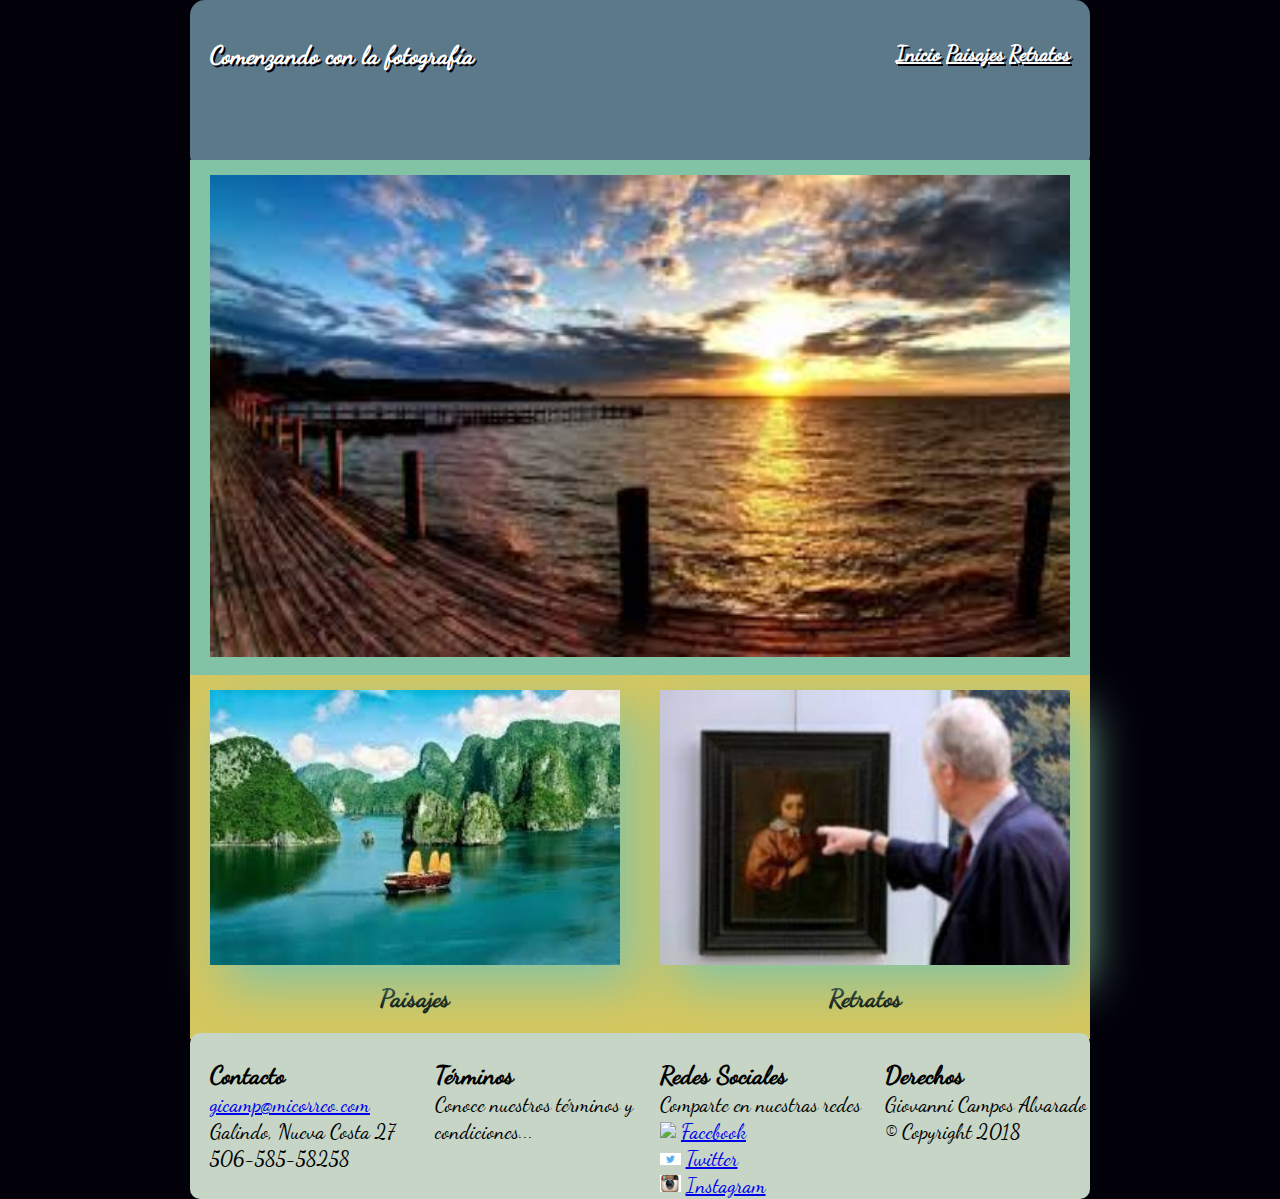
==== commit 5b5a3ea5: "Se finaliza pagina index.html" ====
--- a/index.html
+++ b/index.html
@@ -7,20 +7,17 @@
     <meta name="keywords" content="HTML, CSS">
     <meta name="viewport" content="width=device-width,user=scalable=no">
     <link rel="stylesheet" href="css/estilos.css" type="text/css" rel="stylesheet">
-     <link href="css/estilos.css" type="text/css" rel="stylesheet">
     <title>Comenzando con la fotografía</title>
   </head>
   <body>
      <div class="contenido">
           <header>
-              <div id="centrado">
-             Comenzando con la fotografía
-           </div>
-                  <nav>
-                      <a href="index.HTML" target="_blank">Inicio</a>
-                      <a href="educacion.html" target="_blank">Paisajes</a>
-                      <a href="experiencia.html" target="_blank">Retratos</a>
-                  </nav>
+              <div id="centrado">Comenzando con la fotografía</div>
+              <nav>
+                 <a href="index.html">Inicio</a>
+                 <a href="paisaje.html">Paisajes</a>
+                 <a href="retrato.html">Retratos</a>
+              </nav>
           </header>
 
           <section>
@@ -36,7 +33,7 @@
                     <figure>
                         <img id="imagen" src=".\img\paisaje2.svg" alt="Secuendaria Izquierda">
                             <figcaption>Paisajes</figcaption>
-                        </figure>
+                      </figure>
               </div>
 
               <div id="retrato">
@@ -51,24 +48,36 @@
 
              <div id="contacto">
                <br>
-               <h1>Contacto</h1><br>
-               gicamp@micorreo.com <br>
+               <h1>Contacto</h1>
+               <a href="mailto:gicamp@micorreo.com">gicamp@micorreo.com</a><br>
                Galindo, Nueva Costa 27 <br>
                506-585-58258 <br>
              </div>
 
              <div id="termino">
                <br>
-               <h1>Términos</h1> <br>
+               <h1>Términos</h1>
                Conoce nuestros términos y condiciones...<br>
              </div>
 
              <div id="redSocial">
                <br>
-               <h1>Redes Sociales</h1> <br>
-               Twiter <br>
-               Facebook <br>
-               Instagram <br>
+               <h1>Redes Sociales</h1>
+               Comparte en nuestras redes <br>
+               <p>
+                   <img src=".\img\Facebook.svg">
+                   <a href="https://www.facebook.com/">Facebook </a> <br>
+                </p>
+
+                <p>
+                  <img src=".\img\twitter.svg">
+                  <a href="https://twitter.com/?lang=es">Twitter </a> <br>
+                </p>
+
+                <p>
+                  <img src=".\img\Instagram.svg">
+                  <a href="https://www.instagram.com/?hl=es-la">Instagram </a> <br>
+                </p>
              </div>
 
              <div id="derechos">
--- a/css/estilos.css
+++ b/css/estilos.css
@@ -3,7 +3,6 @@
 	margin:0px;
   padding: 0px;
 }
-
 
 @font-face {
   font-family: 'Dancing Script';
@@ -14,8 +13,7 @@
 {
   background-color:  #02010a;
   font-family: 'Dancing Script';
-  font-size: 29px;
-  display: inline;
+  font-size: 25px;
 }
 
 div#centrado
@@ -34,14 +32,14 @@
 
 header
 {
-  margin: auto;
+  margin:auto;
   height: 100%;
   background-color: #5b7989;
 	text-align: center;
 	text-shadow: 2px 2px #02010a;
-	color:white;
 	font-weight: bold;
 	padding-bottom: 130px;
+	color: white;
 	padding-top: 40px;
   border-radius: 15px;
   -moz-border-radius:15px;
@@ -51,16 +49,23 @@
 header nav
 {
   float: right;
-  height: 100%;
-	display: block;
-	margin-right: 20px;
+	margin-right:   20px;
 	font-size: 21px;
 }
 
-header nav a
-{
-  text-decoration: none;
-  color: white;
+header nav a:hover
+{
+	text-decoration: none;
+}
+
+header nav a:visited
+{
+	color: white;
+}
+
+header nav a:link
+{	
+	color: white;
 }
 
 #imagenCentrada
@@ -84,12 +89,12 @@
 
 .contenedorFlex
 {
-  display: flex;
+	display:flex;
   flex-direction: row;
   background-color: #d5c75f;
   border: 1px;
 	font-weight: bold;
-
+	padding-bottom: 25px;
 }
 
 #paisaje
@@ -197,12 +202,21 @@
 	margin-left: 20px;
 }
 
+div[id^='redSocial'] img
+{
+  width: 10%;
+}
+
+div[id^='redSocial'] a:hover
+{
+  text-decoration: none;
+}
+
 #derechos
 {
   display: inline;
   width: 25%;
   font-size: 21px;
-  color: black;
 	margin-left: 20px;
 }
 
@@ -211,18 +225,17 @@
 
 	.contenido
 	{
-		margin-left: 10px;
-		margin-right: 10px;
-		margin-bottom: 10px;
+		margin: 6px;
 		max-width: 100%;
 	}
 
 	header
 	{
-		width: 100%
+		width: 100%;
 	  background-color: #5b7989;
 		text-align: center;
 		color:white;
+		font-size: 30px;
 		font-weight: bold;
 	  border-radius: 15px;
 	  -moz-border-radius:15px;
@@ -244,7 +257,8 @@
 	header nav
 	{
 	  margin-top: 15px;
-		padding-left: 25px;
+		margin-left:  20px;
+		padding-right: 20px;
 	}
 
 	.contenedorFlex
@@ -303,9 +317,13 @@
 	  font-size: 21px;
 	}
 
+	.contenedorFooter #id
+	{
+		font-size: 15px;
+	}
+
 	div h1
 	{
-	  color: black;
-	  font-size: 25px;
-	}
-}
+  	color: black;
+  	font-size: 30px;
+	}
